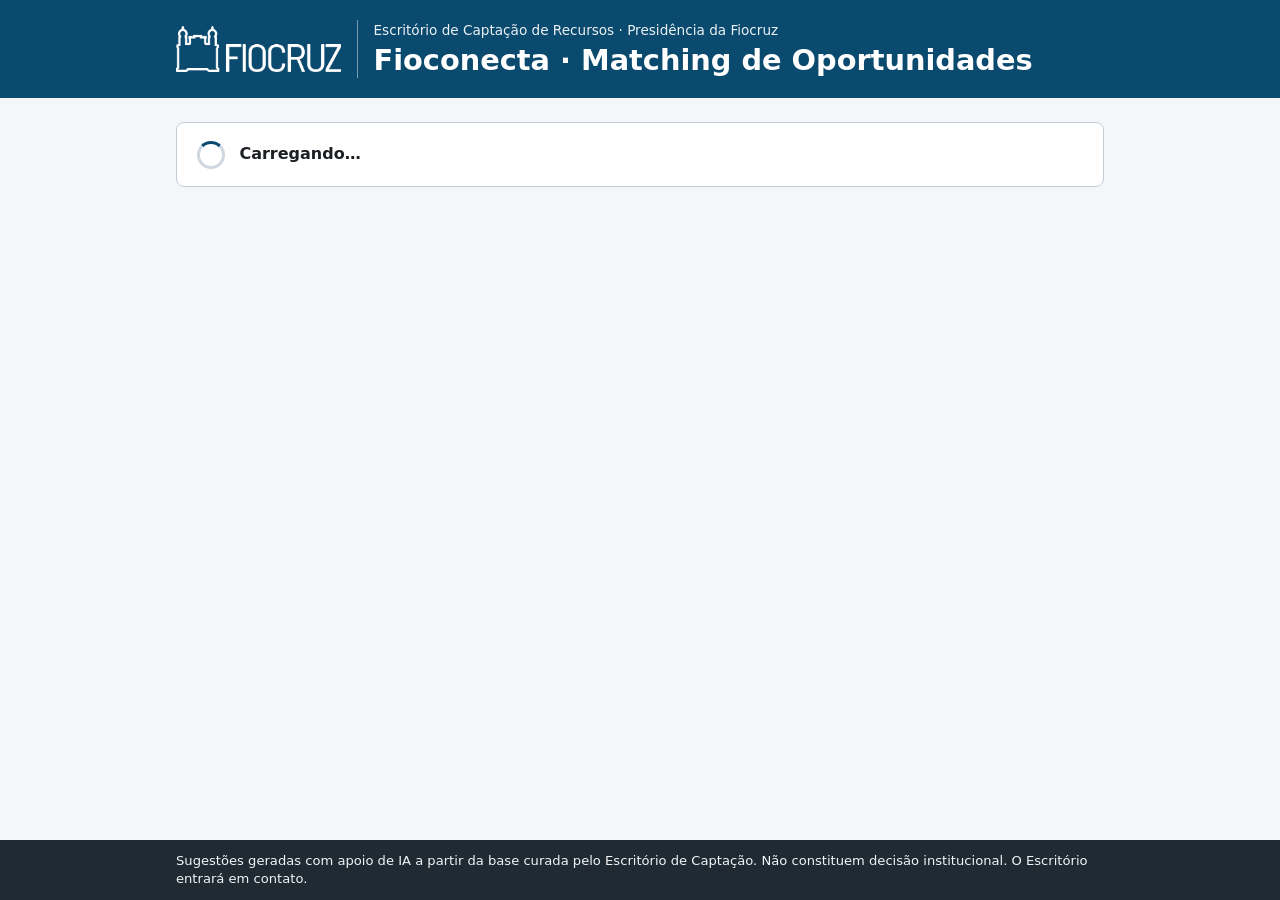
==== docs/index.html @ ecac9ec5 "Login mais rápido e nova tentativa automática - Planilha lida de uma vez por aba (antes, coluna por " ====
<!DOCTYPE html>
<html lang="pt-BR">
<head>
  <meta charset="utf-8">
  <meta name="viewport" content="width=device-width, initial-scale=1">
  <meta http-equiv="Content-Security-Policy"
        content="default-src 'self'; script-src 'self' https://challenges.cloudflare.com; frame-src https://challenges.cloudflare.com; connect-src 'self' https://script.google.com https://script.googleusercontent.com; style-src 'self'; img-src 'self' data:; base-uri 'none'; form-action 'none'">
  <meta name="referrer" content="strict-origin-when-cross-origin">
  <title>Fioconecta · Matching de Oportunidades</title>
  <meta name="description" content="Consulte os editais da base curada pelo Escritório de Captação da Fiocruz e avalie a aderência do seu projeto.">
  <link rel="stylesheet" href="styles.css?v=14">
</head>
<body>
  <a class="pular" href="#conteudo">Pular para o conteúdo</a>

  <header class="topo">
    <div class="topo-interno">
      <img class="logo" src="img/logo-fiocruz.webp?v=14" alt="Fiocruz" width="164" height="46">
      <div class="topo-textos">
        <p class="sobretitulo">Escritório de Captação de Recursos · Presidência da Fiocruz</p>
        <h1>Fioconecta · Matching de Oportunidades</h1>
      </div>
    </div>
    <nav id="navegacao" class="navegacao" aria-label="Seções da plataforma" hidden>
      <div class="navegacao-interna">
        <a href="#oportunidades" id="nav-oportunidades">Oportunidades</a>
        <a href="#avaliar" id="nav-avaliar">Avaliar meu projeto</a>
        <span class="navegacao-usuario">
          <span id="usuario"></span>
          <button type="button" id="botao-sair" class="botao-link" hidden>Sair</button>
        </span>
      </div>
    </nav>
  </header>

  <main id="conteudo" class="conteudo">
    <noscript><p class="aviso-erro">Esta página precisa de JavaScript para funcionar.</p></noscript>

    <div id="carregando-pagina" class="carregando">
      <div class="girando" aria-hidden="true"></div>
      <p role="status">Carregando…</p>
    </div>

    <!-- ===== Entrar ===== -->
    <section id="tela-login" class="tela tela-login" aria-labelledby="titulo-login" hidden>
      <h2 id="titulo-login" tabindex="-1">Entrar</h2>
      <p>Acesso para pesquisadores da Fiocruz. Informe o seu e-mail institucional para receber um código de acesso de 6 números.</p>
      <div id="aviso-login" class="aviso-erro" role="alert" tabindex="-1" hidden></div>

      <form id="form-codigo" class="bloco bloco-login" novalidate>
        <div class="campo">
          <label for="email-login">E-mail institucional</label>
          <input id="email-login" type="email" autocomplete="email" maxlength="254" required aria-describedby="email-login-erro">
          <p id="email-login-erro" class="erro" hidden></p>
        </div>
        <div id="turnstile-login" class="turnstile"></div>
        <div class="acoes acoes-login">
          <button type="submit" id="botao-codigo" class="botao">Enviar código</button>
        </div>
      </form>

      <form id="form-entrar" class="bloco bloco-login" novalidate hidden>
        <p id="codigo-enviado" class="codigo-enviado" role="status"></p>
        <div class="campo">
          <label for="codigo-login">Código de acesso</label>
          <input id="codigo-login" type="text" inputmode="numeric" autocomplete="one-time-code" maxlength="7"
                 pattern="[0-9 ]*" required aria-describedby="codigo-login-ajuda codigo-login-erro">
          <p id="codigo-login-ajuda" class="ajuda">Confira também a caixa de spam. O código vale por 10 minutos.</p>
          <p id="codigo-login-erro" class="erro" hidden></p>
        </div>
        <div class="acoes acoes-login">
          <button type="submit" id="botao-entrar" class="botao">Entrar</button>
          <button type="button" id="botao-outro-email" class="botao-link">Usar outro e-mail ou pedir novo código</button>
        </div>
      </form>

      <p class="nota">O acesso vale por 30 dias neste navegador. Registramos o seu e-mail e a data de cada acesso e uso da plataforma, para controle de acesso; esses registros são apagados depois de 12 meses.</p>
    </section>

    <!-- ===== Lista de oportunidades ===== -->
    <section id="tela-oportunidades" class="tela" aria-labelledby="titulo-oportunidades" hidden>
      <h2 id="titulo-oportunidades" tabindex="-1">Oportunidades da base</h2>
      <p>Editais acompanhados pelo Escritório de Captação. Escolha um edital e clique em <strong>Avaliar meu projeto para este edital</strong>, ou <a href="#avaliar">compare o seu projeto com todas as oportunidades de uma vez</a>.</p>

      <div class="filtros" role="search">
        <div class="campo">
          <label for="busca">Buscar por financiador, edital ou tema</label>
          <input id="busca" type="search" maxlength="100" autocomplete="off">
        </div>
        <div class="campo">
          <label for="filtro-prazo">Prazo</label>
          <select id="filtro-prazo">
            <option value="abertas">Abertas, contínuas ou a confirmar</option>
            <option value="encerradas">Encerradas (próximo ciclo)</option>
            <option value="todas">Todas</option>
          </select>
        </div>
      </div>

      <div id="aviso-oportunidades" class="aviso-erro" role="alert" tabindex="-1" hidden></div>
      <p id="contagem-oportunidades" class="contagem" role="status" aria-live="polite"></p>
      <div id="lista-oportunidades" class="grade-cards"></div>
    </section>

    <!-- ===== Avaliar meu projeto ===== -->
    <section id="tela-avaliar" class="tela" aria-labelledby="titulo-intro" hidden>
    <div class="intro">
      <h2 id="titulo-intro" tabindex="-1">Avaliar meu projeto</h2>
      <div id="foco-edital" class="foco-edital" hidden>
        <p class="foco-rotulo">Você está avaliando o seu projeto para este edital:</p>
        <p id="foco-titulo" class="foco-titulo"></p>
        <p id="foco-detalhes" class="foco-detalhes"></p>
        <p><a href="#avaliar">Comparar com todas as oportunidades em vez deste edital</a> · <a href="#oportunidades">Voltar à lista</a></p>
      </div>
      <p id="intro-texto">Descreva o seu projeto. Vamos compará-lo com a base de editais e financiadores mantida pelo Escritório de Captação e mostrar as oportunidades mais aderentes, com a justificativa de cada sugestão. O Escritório recebe a sua demanda e entrará em contato.</p>
      <p class="nota">Campos marcados com <span class="obrigatorio" aria-hidden="true">*</span><span class="visualmente-oculto">asterisco</span> são obrigatórios. Os dados ficam na página: você pode avaliar vários editais sem preencher de novo. A análise leva de 20 a 60 segundos.</p>
    </div>

    <form id="form-demanda" novalidate aria-describedby="titulo-intro">
      <div id="resumo-erros" class="resumo-erros" role="alert" tabindex="-1" hidden></div>

      <fieldset class="bloco">
        <legend>Sobre você</legend>

        <div class="campo">
          <label for="nome">Nome do pesquisador <span class="obrigatorio" aria-hidden="true">*</span></label>
          <input id="nome" name="nome" type="text" autocomplete="name" required maxlength="120"
                 aria-describedby="nome-erro">
          <p id="nome-erro" class="erro" hidden></p>
        </div>

        <div class="campo">
          <label for="email">E-mail institucional <span class="obrigatorio" aria-hidden="true">*</span></label>
          <input id="email" name="email" type="email" autocomplete="email" required maxlength="254"
                 aria-describedby="email-ajuda email-erro">
          <p id="email-ajuda" class="ajuda">Endereços @fiocruz.br recebem uma cópia do resultado por e-mail.</p>
          <p id="email-erro" class="erro" hidden></p>
        </div>

        <div class="campo">
          <label for="unidade">Unidade Fiocruz <span class="obrigatorio" aria-hidden="true">*</span></label>
          <select id="unidade" name="unidade" required aria-describedby="unidade-erro">
            <option value="">Selecione…</option>
          </select>
          <p id="unidade-erro" class="erro" hidden></p>
        </div>

        <div class="campo" id="campo-unidadeOutra" hidden>
          <label for="unidadeOutra">Nome da unidade <span class="obrigatorio" aria-hidden="true">*</span></label>
          <input id="unidadeOutra" name="unidadeOutra" type="text" maxlength="120" aria-describedby="unidadeOutra-erro">
          <p id="unidadeOutra-erro" class="erro" hidden></p>
        </div>
      </fieldset>

      <section class="bloco upload" aria-labelledby="titulo-upload">
        <h2 id="titulo-upload" class="upload-titulo">Preencher a partir de um arquivo <span class="opcional">(opcional)</span></h2>
        <p class="ajuda" id="upload-ajuda">Envie o documento do projeto (PDF, DOCX ou TXT, até 10 MB). A IA sugere o preenchimento dos <strong>campos ainda vazios</strong> abaixo; você revisa tudo antes de enviar. O arquivo não é guardado.</p>

        <div id="zona-arquivo" class="zona-arquivo">
          <p class="zona-texto">Arraste o arquivo para cá ou</p>
          <input id="arquivo" class="visualmente-oculto" type="file"
                 accept=".pdf,.docx,.txt,application/pdf,application/vnd.openxmlformats-officedocument.wordprocessingml.document,text/plain"
                 aria-describedby="upload-ajuda arquivo-nome">
          <label for="arquivo" class="botao-secundario">Escolher arquivo</label>
          <p id="arquivo-nome" class="arquivo-nome"></p>
        </div>

        <div class="campo consentimento consentimento-arquivo">
          <input id="consentimentoArquivo" type="checkbox">
          <label for="consentimentoArquivo">Autorizo o envio do arquivo inteiro, inclusive eventuais dados pessoais que ele contenha, a um serviço de IA externo, apenas para sugerir o preenchimento deste formulário.</label>
        </div>

        <div class="acoes-upload">
          <button type="button" id="botao-ler-arquivo" class="botao-secundario" disabled>Ler arquivo e preencher</button>
        </div>
        <div id="estado-arquivo" class="estado-arquivo" role="status" aria-live="polite"></div>
      </section>

      <fieldset class="bloco">
        <legend>Sobre o projeto</legend>

        <div class="campo">
          <label for="titulo">Título do projeto <span class="obrigatorio" aria-hidden="true">*</span></label>
          <input id="titulo" name="titulo" type="text" required maxlength="200" data-contador
                 aria-describedby="titulo-contador titulo-erro">
          <p id="titulo-contador" class="contador" aria-live="off"></p>
          <p id="titulo-erro" class="erro" hidden></p>
        </div>

        <div class="campo">
          <label for="resumo">Resumo <span class="obrigatorio" aria-hidden="true">*</span></label>
          <textarea id="resumo" name="resumo" rows="6" required maxlength="1500" data-contador
                    aria-describedby="resumo-ajuda resumo-contador resumo-erro"></textarea>
          <p id="resumo-ajuda" class="ajuda">O que o projeto faz, onde e com quem. Entre 100 e 1.500 caracteres.</p>
          <p id="resumo-contador" class="contador" aria-live="off"></p>
          <p id="resumo-erro" class="erro" hidden></p>
        </div>

        <div class="campo">
          <label for="problema">Problema ou necessidade que o projeto responde <span class="obrigatorio" aria-hidden="true">*</span></label>
          <textarea id="problema" name="problema" rows="4" required maxlength="1000" data-contador
                    aria-describedby="problema-contador problema-erro"></textarea>
          <p id="problema-contador" class="contador" aria-live="off"></p>
          <p id="problema-erro" class="erro" hidden></p>
        </div>

        <div class="campo">
          <label for="objetivos">Objetivos principais <span class="obrigatorio" aria-hidden="true">*</span></label>
          <textarea id="objetivos" name="objetivos" rows="4" required maxlength="1000" data-contador
                    aria-describedby="objetivos-contador objetivos-erro"></textarea>
          <p id="objetivos-contador" class="contador" aria-live="off"></p>
          <p id="objetivos-erro" class="erro" hidden></p>
        </div>

        <fieldset class="campo grupo" id="grupo-areas" aria-describedby="areas-ajuda areas-erro">
          <legend>Áreas temáticas <span class="obrigatorio" aria-hidden="true">*</span></legend>
          <p id="areas-ajuda" class="ajuda">Escolha de 1 a 3. <span id="areas-contagem" aria-live="polite"></span></p>
          <div class="opcoes opcoes-colunas" id="opcoes-areas"></div>
          <p id="areas-erro" class="erro" hidden></p>
        </fieldset>

        <div class="campo">
          <label for="abrangencia">Abrangência geográfica <span class="obrigatorio" aria-hidden="true">*</span></label>
          <input id="abrangencia" name="abrangencia" type="text" required maxlength="300" data-contador
                 aria-describedby="abrangencia-ajuda abrangencia-contador abrangencia-erro">
          <p id="abrangencia-ajuda" class="ajuda">Ex.: municípios do Amazonas; Brasil e países da América Latina.</p>
          <p id="abrangencia-contador" class="contador" aria-live="off"></p>
          <p id="abrangencia-erro" class="erro" hidden></p>
        </div>

        <fieldset class="campo grupo" aria-describedby="maturidade-erro">
          <legend>Estágio de maturidade <span class="obrigatorio" aria-hidden="true">*</span></legend>
          <div class="opcoes" id="opcoes-maturidade"></div>
          <p id="maturidade-erro" class="erro" hidden></p>
        </fieldset>

        <fieldset class="campo grupo" aria-describedby="valorEstimado-erro">
          <legend>Valor estimado necessário <span class="obrigatorio" aria-hidden="true">*</span></legend>
          <div class="opcoes" id="opcoes-valorEstimado"></div>
          <p id="valorEstimado-erro" class="erro" hidden></p>
        </fieldset>

        <fieldset class="campo grupo" aria-describedby="horizonte-erro">
          <legend>Horizonte de início desejado <span class="obrigatorio" aria-hidden="true">*</span></legend>
          <div class="opcoes" id="opcoes-horizonte"></div>
          <p id="horizonte-erro" class="erro" hidden></p>
        </fieldset>

        <div class="campo">
          <label for="parceiros">Parceiros internacionais já envolvidos <span class="opcional">(opcional)</span></label>
          <textarea id="parceiros" name="parceiros" rows="3" maxlength="500" data-contador
                    aria-describedby="parceiros-contador parceiros-erro"></textarea>
          <p id="parceiros-contador" class="contador" aria-live="off"></p>
          <p id="parceiros-erro" class="erro" hidden></p>
        </div>

        <fieldset class="campo grupo" aria-describedby="idiomas-erro">
          <legend>Idiomas em que a equipe pode submeter <span class="obrigatorio" aria-hidden="true">*</span></legend>
          <div class="opcoes opcoes-linha" id="opcoes-idiomas"></div>
          <p id="idiomas-erro" class="erro" hidden></p>
        </fieldset>

        <fieldset class="campo grupo" aria-describedby="idiomaProposta-ajuda idiomaProposta-erro">
          <legend>Idioma do rascunho de proposta</legend>
          <p id="idiomaProposta-ajuda" class="ajuda">Depois do matching, você pode gerar um rascunho de proposta (XLSX) para um edital escolhido, neste idioma.</p>
          <div class="opcoes opcoes-linha" id="opcoes-idiomaProposta"></div>
          <p id="idiomaProposta-erro" class="erro" hidden></p>
        </fieldset>
      </fieldset>

      <!-- Campo invisível contra robôs: pessoas não o veem nem o preenchem. -->
      <div class="armadilha" aria-hidden="true">
        <label for="site">Não preencha este campo</label>
        <input id="site" name="site" type="text" tabindex="-1" autocomplete="off">
      </div>

      <div class="campo consentimento">
        <input id="consentimento" name="consentimento" type="checkbox" required aria-describedby="consentimento-erro">
        <label for="consentimento">Autorizo o uso destas informações pelo Escritório de Captação da Fiocruz para análise de oportunidades de financiamento. O texto do projeto (sem meus dados de contato) é processado por um serviço de IA externo para gerar as sugestões.</label>
        <p id="consentimento-erro" class="erro" hidden></p>
      </div>

      <div id="turnstile" class="turnstile"></div>

      <div class="acoes">
        <button type="submit" id="botao-enviar" class="botao">Encontrar oportunidades</button>
      </div>
    </form>

    <div id="carregando" class="carregando" hidden>
      <div class="girando" aria-hidden="true"></div>
      <p role="status" id="texto-carregando">Analisando a aderência do seu projeto…</p>
    </div>

    <div id="aviso-geral" class="aviso-erro" role="alert" tabindex="-1" hidden></div>

    <section id="resultados" class="resultados" aria-labelledby="titulo-resultados" hidden>
      <h2 id="titulo-resultados" tabindex="-1">Resultado do matching</h2>
      <p id="protocolo" class="protocolo"></p>
      <div id="resumo-demanda"></div>
      <div id="lista-resultados"></div>
    </section>
    </section>
  </main>

  <footer class="rodape">
    <p>Sugestões geradas com apoio de IA a partir da base curada pelo Escritório de Captação. Não constituem decisão institucional. O Escritório entrará em contato.</p>
  </footer>

  <script src="config.js?v=14"></script>
  <script src="xlsx.js?v=14"></script>
  <script src="proposta.js?v=14"></script>
  <script src="app.js?v=14"></script>
</body>
</html>
---- docs/styles.css ----
/* Fioconecta · Matching de Oportunidades — visual sóbrio e institucional.
   Contraste AA em todas as combinações de texto/fundo abaixo. */

:root {
  --cor-primaria: #0b4a6f;
  --cor-primaria-escura: #083753;
  --cor-texto: #1b1f24;
  --cor-texto-suave: #4a5560;
  --cor-borda: #c3ccd5;
  --cor-fundo: #f4f6f8;
  --cor-superficie: #ffffff;
  --cor-erro: #a1001d;
  --cor-erro-fundo: #fdecee;
  --cor-foco: #d97706;
  --selo-alta-fundo: #dff1e6;  --selo-alta-texto: #0d5a31;
  --selo-boa-fundo: #e1ecf5;   --selo-boa-texto: #0b4a6f;
  --selo-parcial-fundo: #fcefd8; --selo-parcial-texto: #6e4300;
  --integridade-fundo: #fbe6d9; --integridade-texto: #6b2a00;
  --raio: 8px;
  --altura-rodape: 3.75rem;
}

*, *::before, *::after { box-sizing: border-box; }

html { -webkit-text-size-adjust: 100%; }

body {
  margin: 0;
  font-family: system-ui, -apple-system, "Segoe UI", Roboto, "Helvetica Neue", Arial, sans-serif;
  font-size: 1rem;
  line-height: 1.55;
  color: var(--cor-texto);
  background: var(--cor-fundo);
  padding-bottom: calc(var(--altura-rodape) + 1.5rem);
}

a { color: var(--cor-primaria); }
a:hover { color: var(--cor-primaria-escura); }

:focus-visible {
  outline: 3px solid var(--cor-foco);
  outline-offset: 2px;
}

.visualmente-oculto {
  position: absolute !important;
  width: 1px; height: 1px;
  padding: 0; margin: -1px;
  overflow: hidden; clip: rect(0 0 0 0);
  white-space: nowrap; border: 0;
}

.pular {
  position: absolute; left: 1rem; top: -3rem;
  background: var(--cor-superficie); padding: .5rem .75rem; border-radius: var(--raio);
  z-index: 10;
}
.pular:focus { top: 1rem; }

/* ---------- topo ---------- */

.topo {
  background: var(--cor-primaria);
  color: #fff;
}
.topo-interno {
  max-width: 60rem; margin: 0 auto; padding: 1.25rem 1rem;
  display: flex; align-items: center; gap: 1rem;
}
/* Logo original é preto com fundo transparente: o filtro o deixa branco sobre o azul do topo. */
.logo {
  flex: 0 0 auto;
  height: 2.9rem; width: auto;
  filter: brightness(0) invert(1);
}
.topo-textos {
  border-left: 1px solid rgba(255, 255, 255, .45);
  padding-left: 1rem;
  min-width: 0;
}
@media (max-width: 36rem) {
  .topo-interno { flex-direction: column; align-items: flex-start; gap: .75rem; }
  .logo { height: 2.3rem; }
  .topo-textos { border-left: 0; padding-left: 0; }
}
.sobretitulo { margin: 0; font-size: .85rem; opacity: .92; }
h1 { margin: .15rem 0 0; font-size: clamp(1.3rem, 4vw, 1.8rem); line-height: 1.2; }

/* ---------- conteúdo ---------- */

.conteudo { max-width: 60rem; margin: 0 auto; padding: 1.5rem 1rem; }

.intro p { margin: 0 0 .75rem; }
.nota { color: var(--cor-texto-suave); font-size: .95rem; }

.bloco {
  background: var(--cor-superficie);
  border: 1px solid var(--cor-borda);
  border-radius: var(--raio);
  padding: 1rem 1.25rem 0.5rem;
  margin: 0 0 1.25rem;
  min-width: 0;
}
.bloco > legend {
  font-weight: 700; font-size: 1.15rem; padding: 0 .35rem;
  color: var(--cor-primaria-escura);
}

.campo { margin: 0 0 1.25rem; min-width: 0; }
.campo > label, .grupo > legend {
  display: block; font-weight: 600; margin-bottom: .35rem;
}
.grupo { border: 0; padding: 0; }

.obrigatorio { color: var(--cor-erro); }
.opcional { font-weight: 400; color: var(--cor-texto-suave); }

input[type="text"], input[type="email"], select, textarea {
  width: 100%;
  font: inherit;
  color: inherit;
  background: #fff;
  border: 1px solid #8a96a3;
  border-radius: 6px;
  padding: .55rem .65rem;
}
textarea { resize: vertical; min-height: 5.5rem; }
[aria-invalid="true"] { border-color: var(--cor-erro); box-shadow: 0 0 0 1px var(--cor-erro); }

.ajuda, .contador { margin: .3rem 0 0; font-size: .875rem; color: var(--cor-texto-suave); }
.contador { text-align: right; }
.contador-alerta { color: var(--cor-erro); }
.erro { margin: .35rem 0 0; color: var(--cor-erro); font-weight: 600; font-size: .9rem; }

.opcoes { display: grid; gap: .35rem; }
.opcoes-colunas { grid-template-columns: repeat(auto-fill, minmax(16rem, 1fr)); }
.opcoes-linha { display: flex; flex-wrap: wrap; gap: .35rem 1.25rem; }
.opcao { display: flex; align-items: flex-start; gap: .5rem; }
.opcao input { margin-top: .3rem; width: 1.1rem; height: 1.1rem; flex: 0 0 auto; }
.opcao label { font-weight: 400; }

.consentimento {
  display: grid; grid-template-columns: auto 1fr; gap: .6rem; align-items: start;
  background: var(--cor-superficie); border: 1px solid var(--cor-borda); border-radius: var(--raio);
  padding: 1rem 1.25rem;
}
.consentimento input { width: 1.2rem; height: 1.2rem; margin-top: .25rem; }
.consentimento .erro { grid-column: 1 / -1; }

/* ---------- upload (fase 2A) ---------- */

.upload { padding-bottom: 1rem; }
.upload-titulo { font-size: 1.15rem; margin: 0 0 .35rem; color: var(--cor-primaria-escura); }
.zona-arquivo {
  border: 2px dashed #8a96a3; border-radius: var(--raio);
  background: #f8fafb;
  padding: 1.1rem; margin: .75rem 0;
  display: flex; flex-wrap: wrap; align-items: center; gap: .5rem .75rem;
}
.zona-arquivo.arrastando { border-color: var(--cor-primaria); background: #eef4f9; }
.zona-texto { margin: 0; }
.zona-arquivo label.botao-secundario { display: inline-block; }
.zona-arquivo input:focus-visible + label { outline: 3px solid var(--cor-foco); outline-offset: 2px; }
.arquivo-nome { flex-basis: 100%; margin: 0; font-size: .92rem; color: var(--cor-texto-suave); }
.arquivo-nome:empty { display: none; }
.consentimento-arquivo { border: 0; padding: 0; background: transparent; margin-bottom: .75rem; font-size: .93rem; }
.consentimento-arquivo > label { font-weight: 400; }
.acoes-upload { margin: 0 0 .5rem; }
.botao-secundario:disabled { opacity: .55; cursor: not-allowed; }
.estado-arquivo:empty { display: none; }
.estado-arquivo { border-radius: 6px; padding: .6rem .85rem; font-size: .95rem; }
.estado-arquivo p { margin: 0; }
.estado-arquivo ul { margin: .25rem 0 0; padding-left: 1.2rem; }
.estado-ok { background: #e3eef6; border-left: 4px solid var(--cor-primaria); }
.estado-erro { background: var(--cor-erro-fundo); border-left: 4px solid var(--cor-erro); }
.estado-carregando { background: #f1f3f5; border-left: 4px solid #6b7a88; }
.estado-subtitulo { margin-top: .4rem !important; font-weight: 600; }
.sugerido-ia input[type="text"], .sugerido-ia textarea, .sugerido-ia select { border-color: var(--cor-primaria); background: #f3f8fc; }
.nota-ia { margin: .3rem 0 0; font-size: .85rem; color: var(--cor-primaria); font-weight: 600; }

/* ---------- rascunho de proposta (fase 2B) ---------- */

.bloco-proposta { border-top: 1px dashed var(--cor-borda); padding-top: .6rem; display: grid; gap: .45rem; }
.botao-proposta { justify-self: start; }
.estado-proposta:empty { display: none; }
.estado-proposta { border-radius: 6px; padding: .5rem .75rem; font-size: .9rem; }
.estado-proposta p { margin: 0; }
.link-download { display: inline-block; margin-top: .35rem; font-weight: 700; }

/* Honeypot: fora da tela, sem ser display:none (alguns robôs ignoram campos ocultos). */
.armadilha { position: absolute; left: -10000px; top: auto; width: 1px; height: 1px; overflow: hidden; }

.turnstile { margin: 0 0 1rem; }

.acoes { margin: 1rem 0 1.5rem; }
.botao {
  font: inherit; font-weight: 700;
  background: var(--cor-primaria); color: #fff;
  border: 0; border-radius: var(--raio);
  padding: .8rem 1.4rem; cursor: pointer;
}
.botao:hover { background: var(--cor-primaria-escura); }
.botao:disabled { background: #6b7a88; cursor: progress; }
.botao-secundario {
  font: inherit; font-size: .9rem; font-weight: 600;
  background: #fff; color: var(--cor-primaria);
  border: 1px solid var(--cor-primaria); border-radius: 6px;
  padding: .4rem .8rem; cursor: pointer;
}
.botao-secundario:hover { background: #eef4f9; }

.resumo-erros, .aviso-erro {
  background: var(--cor-erro-fundo);
  border: 2px solid var(--cor-erro);
  border-radius: var(--raio);
  padding: .9rem 1.1rem;
  margin: 0 0 1.25rem;
  color: var(--cor-texto);
}
.resumo-erros-titulo { margin: 0 0 .35rem; font-weight: 700; color: var(--cor-erro); }
.resumo-erros ul { margin: 0; padding-left: 1.25rem; }
.resumo-erros a { color: var(--cor-erro); }

.aviso-mock {
  background: #fff7e0; border: 1px dashed #a36b00; border-radius: var(--raio);
  padding: .6rem .9rem; margin: 0 0 1rem; color: #5c3d00;
}

/* ---------- carregando ---------- */

.carregando {
  display: flex; align-items: center; gap: .9rem;
  background: var(--cor-superficie); border: 1px solid var(--cor-borda); border-radius: var(--raio);
  padding: 1.1rem 1.25rem; margin: 0 0 1.25rem;
  font-weight: 600;
}
.carregando[hidden] { display: none; }
.carregando p { margin: 0; }
.girando {
  width: 1.75rem; height: 1.75rem; flex: 0 0 auto;
  border: 3px solid #cfd8e1; border-top-color: var(--cor-primaria);
  border-radius: 50%;
  animation: girar 1s linear infinite;
}
@keyframes girar { to { transform: rotate(360deg); } }
@media (prefers-reduced-motion: reduce) { .girando { animation-duration: 3s; } }

/* ---------- resultados ---------- */

.resultados h2 { margin: .5rem 0 .25rem; color: var(--cor-primaria-escura); }
.protocolo { margin: 0 0 1rem; color: var(--cor-texto-suave); font-size: .95rem; }
.resumo-demanda { margin: 0 0 1rem; }

.caixa-lacunas {
  background: #eef4f9; border-left: 4px solid var(--cor-primaria); border-radius: 0 var(--raio) var(--raio) 0;
  padding: .75rem 1.1rem; margin: 0 0 1.5rem;
}
.caixa-lacunas h3 { margin: 0 0 .35rem; font-size: 1rem; }
.caixa-lacunas ul { margin: 0; padding-left: 1.25rem; }

.secao-resultados { margin: 0 0 2rem; }
.secao-resultados h3 { margin: 0 0 .25rem; font-size: 1.2rem; }
.secao-descricao { margin: 0 0 .9rem; color: var(--cor-texto-suave); font-size: .95rem; }

.grade-cards { display: grid; gap: 1rem; grid-template-columns: repeat(auto-fill, minmax(20rem, 1fr)); }
@media (max-width: 30rem) { .grade-cards { grid-template-columns: 1fr; } }

.card {
  background: var(--cor-superficie);
  border: 1px solid var(--cor-borda);
  border-radius: var(--raio);
  padding: 1rem 1.1rem;
  display: flex; flex-direction: column; gap: .5rem;
  min-width: 0;
  overflow-wrap: anywhere;
}
.card-clicavel { cursor: pointer; }
.card-clicavel:hover { border-color: var(--cor-primaria); }
.card-topo { display: flex; flex-wrap: wrap; gap: .4rem; align-items: center; }
.selo { font-size: .85rem; font-weight: 700; border-radius: 999px; padding: .15rem .65rem; }
.selo-alta { background: var(--selo-alta-fundo); color: var(--selo-alta-texto); }
.selo-boa { background: var(--selo-boa-fundo); color: var(--selo-boa-texto); }
.selo-parcial { background: var(--selo-parcial-fundo); color: var(--selo-parcial-texto); }
.selo-integridade {
  font-size: .8rem; font-weight: 600; border-radius: 999px; padding: .15rem .65rem;
  background: var(--integridade-fundo); color: var(--integridade-texto);
}

.card-financiador { margin: 0; color: var(--cor-texto-suave); font-size: .9rem; font-weight: 600; }
.card-titulo { margin: 0; font-size: 1.05rem; line-height: 1.3; }

.fatos { margin: 0; display: grid; gap: .2rem; font-size: .92rem; }
.fatos div { display: grid; grid-template-columns: 8.5rem 1fr; gap: .5rem; }
@media (max-width: 30rem) { .fatos div { grid-template-columns: 1fr; gap: 0; } }
.fatos dt { color: var(--cor-texto-suave); font-weight: 600; }
.fatos dd { margin: 0; }
.fato-urgente dd { color: var(--cor-erro); font-weight: 700; }

.card-texto { margin: 0; font-size: .95rem; }

.requisitos {
  background: #fff4e5; border: 1px solid #e6a23c; border-radius: 6px;
  padding: .5rem .75rem; font-size: .93rem;
}
.requisitos-titulo { margin: 0 0 .2rem; font-weight: 700; color: #6e4300; }
.requisitos ul { margin: 0; padding-left: 1.2rem; }

.card-acoes { display: flex; flex-wrap: wrap; gap: .6rem 1rem; align-items: center; margin-top: auto; padding-top: .35rem; }
.link-externo { font-weight: 700; }

.criterios { border-top: 1px solid var(--cor-borda); padding-top: .6rem; display: grid; gap: .35rem; }
.criterios[hidden] { display: none; }
.criterio { display: grid; grid-template-columns: 6.5rem 1fr 3rem; gap: .5rem; align-items: center; font-size: .88rem; }
.criterio-barra { height: .6rem; background: #e3e8ed; border-radius: 999px; overflow: hidden; }
.criterio-preenchimento { height: 100%; background: var(--cor-primaria); }
.criterio-valor { text-align: right; color: var(--cor-texto-suave); }

.mensagem-vazio {
  background: var(--cor-superficie); border: 1px solid var(--cor-borda); border-radius: var(--raio);
  padding: 1rem 1.25rem;
}

/* ---------- rodapé fixo ---------- */

.rodape {
  position: fixed; left: 0; right: 0; bottom: 0;
  min-height: var(--altura-rodape);
  background: #1f2a33; color: #f1f4f6;
  font-size: .82rem; line-height: 1.35;
  display: flex; align-items: center;
  z-index: 5;
}
.rodape p { max-width: 60rem; margin: 0 auto; padding: .55rem 1rem; }
@media (max-width: 30rem) {
  :root { --altura-rodape: 5.5rem; }
  .rodape { font-size: .76rem; }
}

/* ---------- navegação, entrada e lista de oportunidades ---------- */

.navegacao { background: var(--cor-primaria-escura); }
.navegacao[hidden] { display: none; }
.navegacao-interna {
  max-width: 60rem; margin: 0 auto; padding: .35rem 1rem;
  display: flex; flex-wrap: wrap; align-items: center; gap: .25rem 1.25rem;
}
.navegacao a { color: #fff; font-weight: 600; text-decoration: none; padding: .35rem 0; border-bottom: 3px solid transparent; }
.navegacao a:hover { color: #fff; border-bottom-color: rgba(255, 255, 255, .5); }
.navegacao a[aria-current="page"] { border-bottom-color: #fff; }
.navegacao-usuario { margin-left: auto; display: flex; flex-wrap: wrap; align-items: center; gap: .25rem .75rem; color: #e8eef3; font-size: .9rem; overflow-wrap: anywhere; }
.navegacao .botao-link { color: #fff; }

.botao-link {
  font: inherit; font-weight: 600; background: none; border: 0; padding: .25rem 0;
  color: var(--cor-primaria); text-decoration: underline; cursor: pointer;
}

.tela > h2, .intro > h2 { margin: .25rem 0 .5rem; color: var(--cor-primaria-escura); font-size: 1.45rem; }
.tela > h2:focus, .intro > h2:focus { outline: none; }

.tela-login { max-width: 32rem; }
.bloco-login { padding-bottom: .25rem; }
.acoes-login { display: flex; flex-wrap: wrap; align-items: center; gap: .5rem 1.25rem; margin: .5rem 0 1rem; }
.codigo-enviado { margin: 0 0 1rem; font-weight: 600; }
#codigo-login { max-width: 12rem; font-size: 1.35rem; letter-spacing: .25em; }

input[type="search"] {
  width: 100%; font: inherit; color: inherit; background: #fff;
  border: 1px solid #8a96a3; border-radius: 6px; padding: .55rem .65rem;
}
.filtros { display: grid; grid-template-columns: 2fr 1fr; gap: 0 1rem; margin-top: 1rem; }
@media (max-width: 36rem) { .filtros { grid-template-columns: 1fr; } }
.contagem { margin: -.5rem 0 .9rem; color: var(--cor-texto-suave); font-size: .95rem; }

.chip-prazo { font-size: .82rem; font-weight: 700; border-radius: 999px; padding: .15rem .65rem; background: #e3e8ed; color: #2c3640; }
.chip-aberto, .chip-continuo, .chip-ciclos { background: var(--selo-alta-fundo); color: var(--selo-alta-texto); }
.chip-prazo_curto { background: var(--cor-erro-fundo); color: var(--cor-erro); }
.chip-a_confirmar { background: var(--selo-boa-fundo); color: var(--selo-boa-texto); }
.chip-encerrado { background: #eceff2; color: #3d4852; }

.resumo-chamada { font-size: .93rem; }
.resumo-chamada summary { cursor: pointer; font-weight: 600; color: var(--cor-primaria); }
.resumo-chamada p { margin: .35rem 0 0; }

.botao-pequeno { display: inline-block; font-size: .92rem; padding: .5rem .9rem; text-decoration: none; }
a.botao, a.botao:hover { color: #fff; }

.foco-edital {
  background: #eef4f9; border-left: 4px solid var(--cor-primaria); border-radius: 0 var(--raio) var(--raio) 0;
  padding: .75rem 1.1rem; margin: 0 0 1rem;
}
.foco-edital p { margin: 0 0 .25rem; }
.foco-rotulo { font-size: .9rem; color: var(--cor-texto-suave); }
.foco-titulo { font-weight: 700; font-size: 1.1rem; }
.foco-detalhes { font-size: .93rem; }

.selo-baixa { background: #eceff2; color: #3d4852; }
input[readonly] { background: #eef1f4; color: var(--cor-texto-suave); }
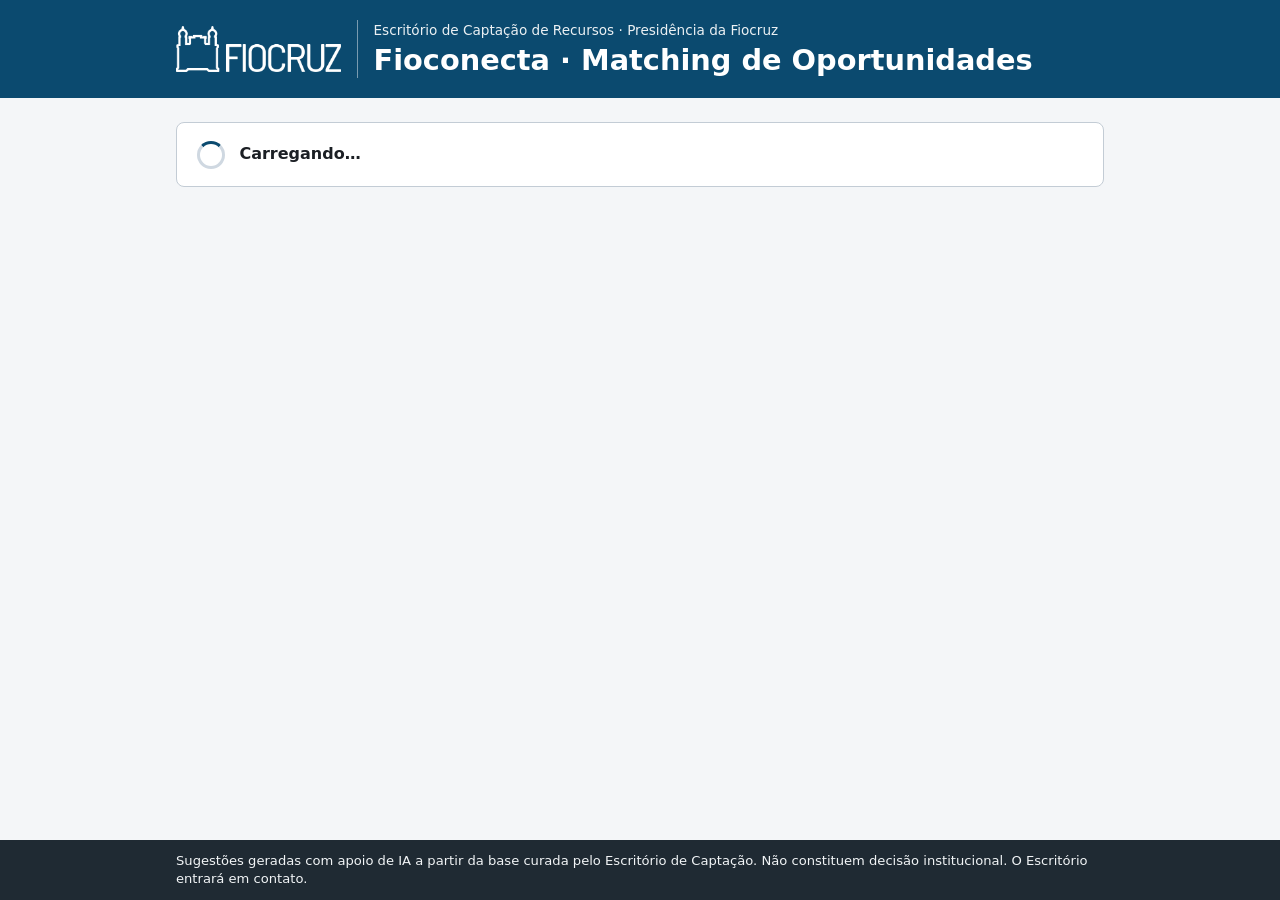
==== commit 4ed52d4f: ""Para fortalecer sua candidatura" no lugar de "Para melhorar o matching" A IA passa a sugerir até 4 " ====
--- a/docs/index.html
+++ b/docs/index.html
@@ -8,14 +8,14 @@
   <meta name="referrer" content="strict-origin-when-cross-origin">
   <title>Fioconecta · Matching de Oportunidades</title>
   <meta name="description" content="Consulte os editais da base curada pelo Escritório de Captação da Fiocruz e avalie a aderência do seu projeto.">
-  <link rel="stylesheet" href="styles.css?v=14">
+  <link rel="stylesheet" href="styles.css?v=15">
 </head>
 <body>
   <a class="pular" href="#conteudo">Pular para o conteúdo</a>
 
   <header class="topo">
     <div class="topo-interno">
-      <img class="logo" src="img/logo-fiocruz.webp?v=14" alt="Fiocruz" width="164" height="46">
+      <img class="logo" src="img/logo-fiocruz.webp?v=15" alt="Fiocruz" width="164" height="46">
       <div class="topo-textos">
         <p class="sobretitulo">Escritório de Captação de Recursos · Presidência da Fiocruz</p>
         <h1>Fioconecta · Matching de Oportunidades</h1>
@@ -307,9 +307,9 @@
     <p>Sugestões geradas com apoio de IA a partir da base curada pelo Escritório de Captação. Não constituem decisão institucional. O Escritório entrará em contato.</p>
   </footer>
 
-  <script src="config.js?v=14"></script>
-  <script src="xlsx.js?v=14"></script>
-  <script src="proposta.js?v=14"></script>
-  <script src="app.js?v=14"></script>
+  <script src="config.js?v=15"></script>
+  <script src="xlsx.js?v=15"></script>
+  <script src="proposta.js?v=15"></script>
+  <script src="app.js?v=15"></script>
 </body>
 </html>
--- a/docs/styles.css
+++ b/docs/styles.css
@@ -396,3 +396,4 @@
 
 .selo-baixa { background: #eceff2; color: #3d4852; }
 input[readonly] { background: #eef1f4; color: var(--cor-texto-suave); }
+.caixa-nota { margin: 0 0 .4rem; font-size: .9rem; color: var(--cor-texto-suave); }
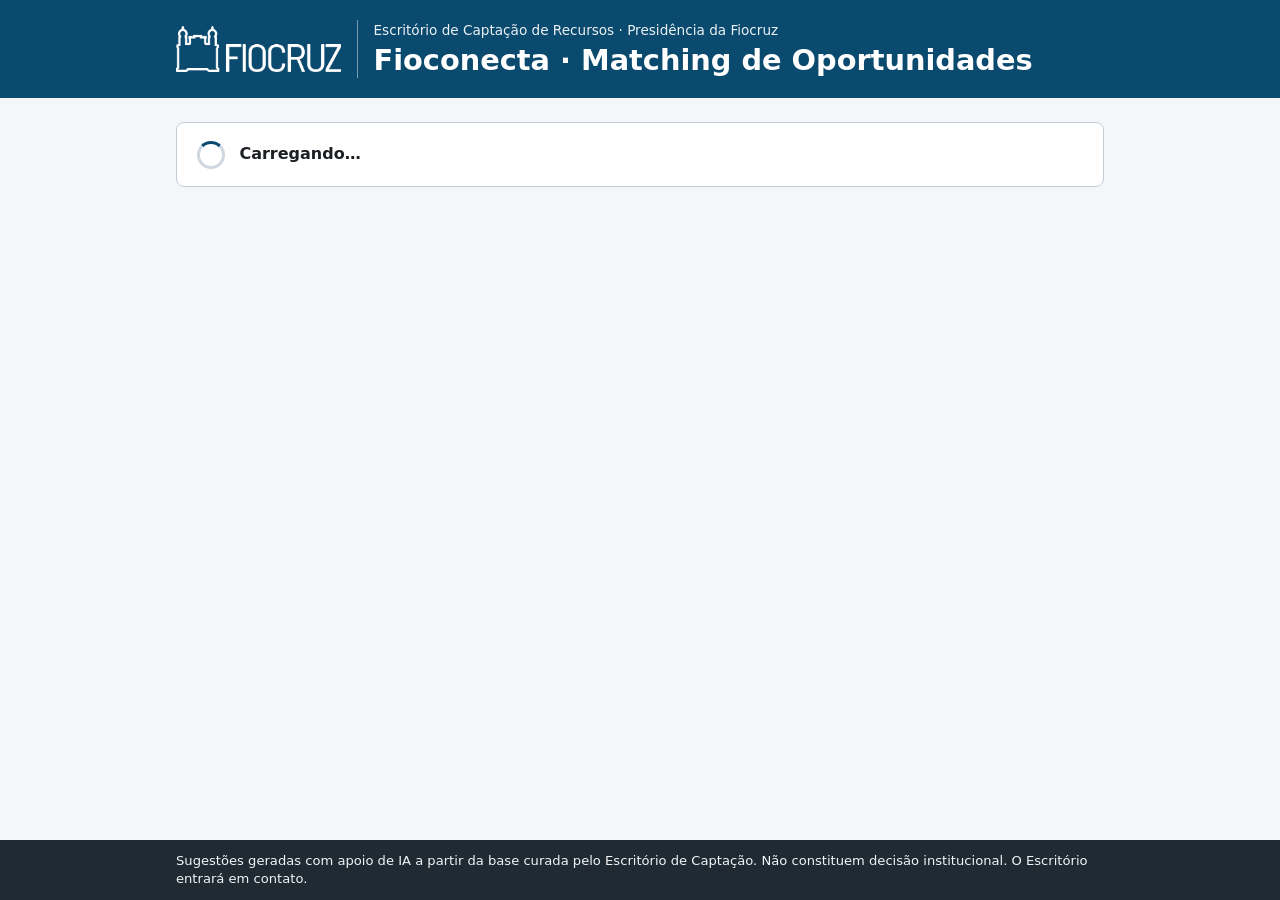
==== commit f24dc4d4: "Recupera resultado quando a resposta do Google se perde (HTTP 404) Matching, leitura de arquivo e pr" ====
--- a/docs/index.html
+++ b/docs/index.html
@@ -8,14 +8,14 @@
   <meta name="referrer" content="strict-origin-when-cross-origin">
   <title>Fioconecta · Matching de Oportunidades</title>
   <meta name="description" content="Consulte os editais da base curada pelo Escritório de Captação da Fiocruz e avalie a aderência do seu projeto.">
-  <link rel="stylesheet" href="styles.css?v=15">
+  <link rel="stylesheet" href="styles.css?v=16">
 </head>
 <body>
   <a class="pular" href="#conteudo">Pular para o conteúdo</a>
 
   <header class="topo">
     <div class="topo-interno">
-      <img class="logo" src="img/logo-fiocruz.webp?v=15" alt="Fiocruz" width="164" height="46">
+      <img class="logo" src="img/logo-fiocruz.webp?v=16" alt="Fiocruz" width="164" height="46">
       <div class="topo-textos">
         <p class="sobretitulo">Escritório de Captação de Recursos · Presidência da Fiocruz</p>
         <h1>Fioconecta · Matching de Oportunidades</h1>
@@ -307,9 +307,9 @@
     <p>Sugestões geradas com apoio de IA a partir da base curada pelo Escritório de Captação. Não constituem decisão institucional. O Escritório entrará em contato.</p>
   </footer>
 
-  <script src="config.js?v=15"></script>
-  <script src="xlsx.js?v=15"></script>
-  <script src="proposta.js?v=15"></script>
-  <script src="app.js?v=15"></script>
+  <script src="config.js?v=16"></script>
+  <script src="xlsx.js?v=16"></script>
+  <script src="proposta.js?v=16"></script>
+  <script src="app.js?v=16"></script>
 </body>
 </html>
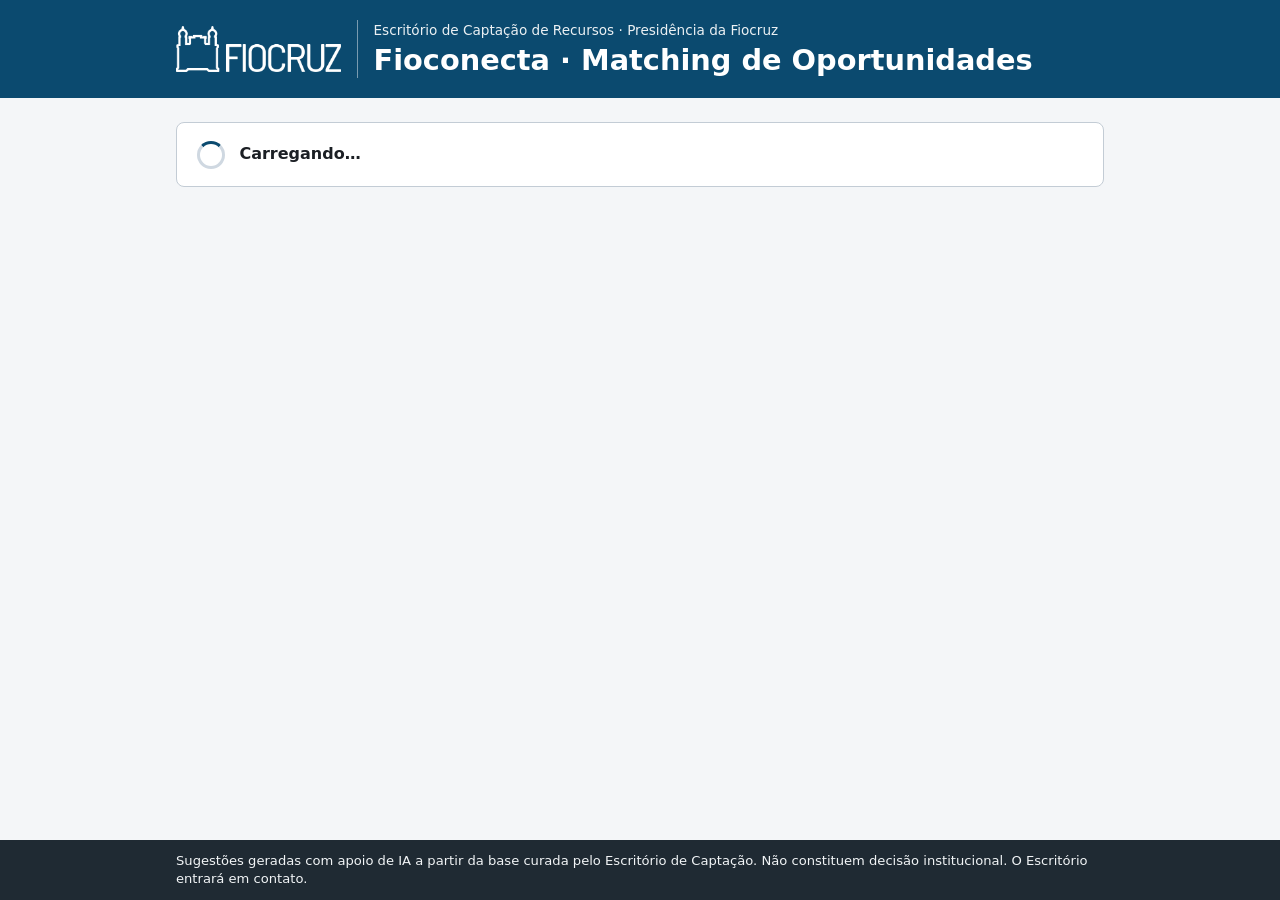
==== commit e2729adf: "Apresentação: fotos ligadas ao tema e sem sobrepor texto - Busca no acervo antes da IA, com vocabulá" ====
--- a/docs/index.html
+++ b/docs/index.html
@@ -8,14 +8,14 @@
   <meta name="referrer" content="strict-origin-when-cross-origin">
   <title>Fioconecta · Matching de Oportunidades</title>
   <meta name="description" content="Consulte os editais da base curada pelo Escritório de Captação da Fiocruz e avalie a aderência do seu projeto.">
-  <link rel="stylesheet" href="styles.css?v=16">
+  <link rel="stylesheet" href="styles.css?v=18">
 </head>
 <body>
   <a class="pular" href="#conteudo">Pular para o conteúdo</a>
 
   <header class="topo">
     <div class="topo-interno">
-      <img class="logo" src="img/logo-fiocruz.webp?v=16" alt="Fiocruz" width="164" height="46">
+      <img class="logo" src="img/logo-fiocruz.webp?v=18" alt="Fiocruz" width="164" height="46">
       <div class="topo-textos">
         <p class="sobretitulo">Escritório de Captação de Recursos · Presidência da Fiocruz</p>
         <h1>Fioconecta · Matching de Oportunidades</h1>
@@ -261,8 +261,8 @@
         </fieldset>
 
         <fieldset class="campo grupo" aria-describedby="idiomaProposta-ajuda idiomaProposta-erro">
-          <legend>Idioma do rascunho de proposta</legend>
-          <p id="idiomaProposta-ajuda" class="ajuda">Depois do matching, você pode gerar um rascunho de proposta (XLSX) para um edital escolhido, neste idioma.</p>
+          <legend>Idioma da proposta e da apresentação</legend>
+          <p id="idiomaProposta-ajuda" class="ajuda">Depois do matching, você pode gerar um rascunho de proposta (XLSX) e uma apresentação executiva (PPTX) para um edital ou financiador, neste idioma.</p>
           <div class="opcoes opcoes-linha" id="opcoes-idiomaProposta"></div>
           <p id="idiomaProposta-erro" class="erro" hidden></p>
         </fieldset>
@@ -307,9 +307,11 @@
     <p>Sugestões geradas com apoio de IA a partir da base curada pelo Escritório de Captação. Não constituem decisão institucional. O Escritório entrará em contato.</p>
   </footer>
 
-  <script src="config.js?v=16"></script>
-  <script src="xlsx.js?v=16"></script>
-  <script src="proposta.js?v=16"></script>
-  <script src="app.js?v=16"></script>
+  <script src="config.js?v=18"></script>
+  <script src="xlsx.js?v=18"></script>
+  <script src="proposta.js?v=18"></script>
+  <script src="lib/pptxgen.bundle.js?v=18"></script>
+  <script src="apresentacao.js?v=18"></script>
+  <script src="app.js?v=18"></script>
 </body>
 </html>
--- a/docs/styles.css
+++ b/docs/styles.css
@@ -181,7 +181,7 @@
 /* ---------- rascunho de proposta (fase 2B) ---------- */
 
 .bloco-proposta { border-top: 1px dashed var(--cor-borda); padding-top: .6rem; display: grid; gap: .45rem; }
-.botao-proposta { justify-self: start; }
+.botao-proposta, .botao-apresentacao { justify-self: start; }
 .estado-proposta:empty { display: none; }
 .estado-proposta { border-radius: 6px; padding: .5rem .75rem; font-size: .9rem; }
 .estado-proposta p { margin: 0; }
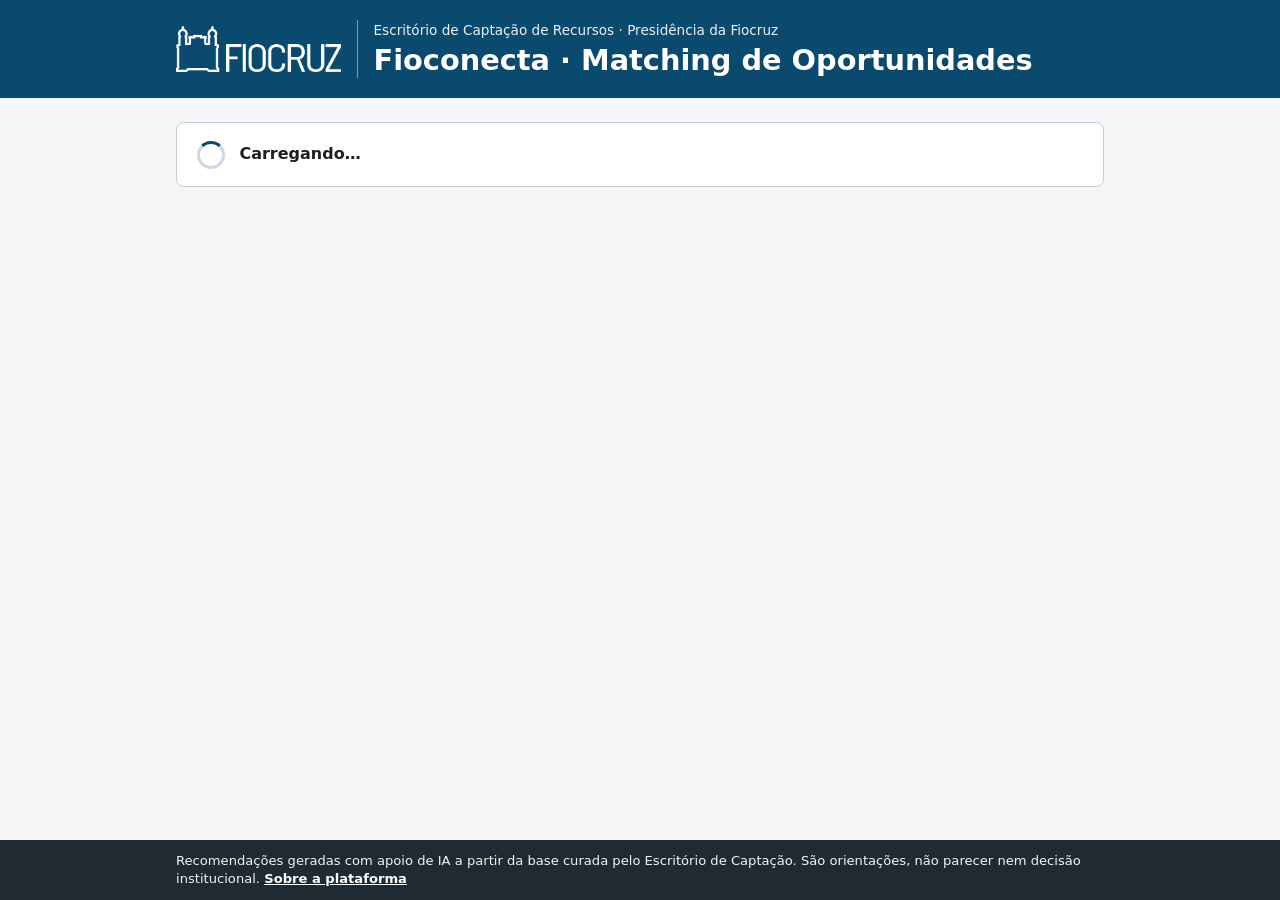
==== commit 15f40162: "Página "Sobre a plataforma", linguagem de recomendação e filtro de prazo por meses Sugestões do Rena" ====
--- a/docs/index.html
+++ b/docs/index.html
@@ -7,15 +7,15 @@
         content="default-src 'self'; script-src 'self' https://challenges.cloudflare.com; frame-src https://challenges.cloudflare.com; connect-src 'self' https://script.google.com https://script.googleusercontent.com; style-src 'self'; img-src 'self' data:; base-uri 'none'; form-action 'none'">
   <meta name="referrer" content="strict-origin-when-cross-origin">
   <title>Fioconecta · Matching de Oportunidades</title>
-  <meta name="description" content="Consulte os editais da base curada pelo Escritório de Captação da Fiocruz e avalie a aderência do seu projeto.">
-  <link rel="stylesheet" href="styles.css?v=18">
+  <meta name="description" content="Consulte os editais da base curada pelo Escritório de Captação da Fiocruz e receba recomendações de oportunidades para o seu projeto.">
+  <link rel="stylesheet" href="styles.css?v=20">
 </head>
 <body>
   <a class="pular" href="#conteudo">Pular para o conteúdo</a>
 
   <header class="topo">
     <div class="topo-interno">
-      <img class="logo" src="img/logo-fiocruz.webp?v=18" alt="Fiocruz" width="164" height="46">
+      <img class="logo" src="img/logo-fiocruz.webp?v=20" alt="Fiocruz" width="164" height="46">
       <div class="topo-textos">
         <p class="sobretitulo">Escritório de Captação de Recursos · Presidência da Fiocruz</p>
         <h1>Fioconecta · Matching de Oportunidades</h1>
@@ -24,7 +24,8 @@
     <nav id="navegacao" class="navegacao" aria-label="Seções da plataforma" hidden>
       <div class="navegacao-interna">
         <a href="#oportunidades" id="nav-oportunidades">Oportunidades</a>
-        <a href="#avaliar" id="nav-avaliar">Avaliar meu projeto</a>
+        <a href="#avaliar" id="nav-avaliar">Recomendações para meu projeto</a>
+        <a href="sobre.html" id="nav-sobre">Sobre a plataforma</a>
         <span class="navegacao-usuario">
           <span id="usuario"></span>
           <button type="button" id="botao-sair" class="botao-link" hidden>Sair</button>
@@ -74,13 +75,15 @@
         </div>
       </form>
 
+      <p class="nota-sobre">Primeira vez aqui? <a href="sobre.html">Conheça a plataforma, o Escritório de Captação e a governança da captação</a>.</p>
+
       <p class="nota">O acesso vale por 30 dias neste navegador. Registramos o seu e-mail e a data de cada acesso e uso da plataforma, para controle de acesso; esses registros são apagados depois de 12 meses.</p>
     </section>
 
     <!-- ===== Lista de oportunidades ===== -->
     <section id="tela-oportunidades" class="tela" aria-labelledby="titulo-oportunidades" hidden>
       <h2 id="titulo-oportunidades" tabindex="-1">Oportunidades da base</h2>
-      <p>Editais acompanhados pelo Escritório de Captação. Escolha um edital e clique em <strong>Avaliar meu projeto para este edital</strong>, ou <a href="#avaliar">compare o seu projeto com todas as oportunidades de uma vez</a>.</p>
+      <p>Editais acompanhados pelo Escritório de Captação. Escolha um edital e clique em <strong>Ver se combina com meu projeto</strong>, ou <a href="#avaliar">receba recomendações entre todas as oportunidades de uma vez</a>.</p>
 
       <div class="filtros" role="search">
         <div class="campo">
@@ -91,6 +94,8 @@
           <label for="filtro-prazo">Prazo</label>
           <select id="filtro-prazo">
             <option value="abertas">Abertas, contínuas ou a confirmar</option>
+            <option value="meses3">Prazo nos próximos 3 meses</option>
+            <option value="meses6">Prazo nos próximos 6 meses</option>
             <option value="encerradas">Encerradas (próximo ciclo)</option>
             <option value="todas">Todas</option>
           </select>
@@ -102,17 +107,17 @@
       <div id="lista-oportunidades" class="grade-cards"></div>
     </section>
 
-    <!-- ===== Avaliar meu projeto ===== -->
+    <!-- ===== Recomendações para o meu projeto ===== -->
     <section id="tela-avaliar" class="tela" aria-labelledby="titulo-intro" hidden>
     <div class="intro">
-      <h2 id="titulo-intro" tabindex="-1">Avaliar meu projeto</h2>
+      <h2 id="titulo-intro" tabindex="-1">Recomendações para o meu projeto</h2>
       <div id="foco-edital" class="foco-edital" hidden>
         <p class="foco-rotulo">Você está avaliando o seu projeto para este edital:</p>
         <p id="foco-titulo" class="foco-titulo"></p>
         <p id="foco-detalhes" class="foco-detalhes"></p>
         <p><a href="#avaliar">Comparar com todas as oportunidades em vez deste edital</a> · <a href="#oportunidades">Voltar à lista</a></p>
       </div>
-      <p id="intro-texto">Descreva o seu projeto. Vamos compará-lo com a base de editais e financiadores mantida pelo Escritório de Captação e mostrar as oportunidades mais aderentes, com a justificativa de cada sugestão. O Escritório recebe a sua demanda e entrará em contato.</p>
+      <p id="intro-texto">Descreva o seu projeto. Vamos compará-lo com a base de editais e financiadores mantida pelo Escritório de Captação e recomendar as oportunidades que mais combinam, com a justificativa de cada sugestão. O Escritório acompanha as demandas registradas e procura a equipe quando houver prioridade institucional ou necessidade de articulação.</p>
       <p class="nota">Campos marcados com <span class="obrigatorio" aria-hidden="true">*</span><span class="visualmente-oculto">asterisco</span> são obrigatórios. Os dados ficam na página: você pode avaliar vários editais sem preencher de novo. A análise leva de 20 a 60 segundos.</p>
     </div>
 
@@ -283,19 +288,19 @@
       <div id="turnstile" class="turnstile"></div>
 
       <div class="acoes">
-        <button type="submit" id="botao-enviar" class="botao">Encontrar oportunidades</button>
+        <button type="submit" id="botao-enviar" class="botao">Ver recomendações</button>
       </div>
     </form>
 
     <div id="carregando" class="carregando" hidden>
       <div class="girando" aria-hidden="true"></div>
-      <p role="status" id="texto-carregando">Analisando a aderência do seu projeto…</p>
+      <p role="status" id="texto-carregando">Buscando as oportunidades que combinam com o seu projeto…</p>
     </div>
 
     <div id="aviso-geral" class="aviso-erro" role="alert" tabindex="-1" hidden></div>
 
     <section id="resultados" class="resultados" aria-labelledby="titulo-resultados" hidden>
-      <h2 id="titulo-resultados" tabindex="-1">Resultado do matching</h2>
+      <h2 id="titulo-resultados" tabindex="-1">Recomendações para o seu projeto</h2>
       <p id="protocolo" class="protocolo"></p>
       <div id="resumo-demanda"></div>
       <div id="lista-resultados"></div>
@@ -304,14 +309,14 @@
   </main>
 
   <footer class="rodape">
-    <p>Sugestões geradas com apoio de IA a partir da base curada pelo Escritório de Captação. Não constituem decisão institucional. O Escritório entrará em contato.</p>
+    <p>Recomendações geradas com apoio de IA a partir da base curada pelo Escritório de Captação. São orientações, não parecer nem decisão institucional. <a href="sobre.html">Sobre a plataforma</a></p>
   </footer>
 
-  <script src="config.js?v=18"></script>
-  <script src="xlsx.js?v=18"></script>
-  <script src="proposta.js?v=18"></script>
-  <script src="lib/pptxgen.bundle.js?v=18"></script>
-  <script src="apresentacao.js?v=18"></script>
-  <script src="app.js?v=18"></script>
+  <script src="config.js?v=20"></script>
+  <script src="xlsx.js?v=20"></script>
+  <script src="proposta.js?v=20"></script>
+  <script src="lib/pptxgen.bundle.js?v=20"></script>
+  <script src="apresentacao.js?v=20"></script>
+  <script src="app.js?v=20"></script>
 </body>
 </html>
--- a/docs/styles.css
+++ b/docs/styles.css
@@ -397,3 +397,39 @@
 .selo-baixa { background: #eceff2; color: #3d4852; }
 input[readonly] { background: #eef1f4; color: var(--cor-texto-suave); }
 .caixa-nota { margin: 0 0 .4rem; font-size: .9rem; color: var(--cor-texto-suave); }
+
+/* ---------- recomendações e página "Sobre" ---------- */
+
+.rodape a { color: #fff; font-weight: 600; }
+.nota-sobre { margin: 0 0 .75rem; font-size: .95rem; }
+.aviso-recomendacao {
+  margin: 0 0 1rem; padding: .6rem .9rem; font-size: .93rem;
+  background: #eef4f9; border-radius: var(--raio); color: var(--cor-texto);
+}
+.criterios-total { margin: 0 0 .25rem; font-size: .9rem; color: var(--cor-texto-suave); }
+
+.sobre { max-width: 60rem; }
+.sobre-secao { margin: 0 0 2.25rem; scroll-margin-top: 1rem; }
+.sobre-secao > h2 { margin: .25rem 0 .6rem; color: var(--cor-primaria-escura); font-size: 1.45rem; }
+.sobre-destaque { font-size: 1.12rem; }
+.sobre-grade { display: grid; grid-template-columns: repeat(3, 1fr); gap: 1rem; margin: 1rem 0; }
+.sobre-grade-2 { grid-template-columns: repeat(2, 1fr); }
+@media (max-width: 44rem) { .sobre-grade, .sobre-grade-2 { grid-template-columns: 1fr; } }
+.sobre-cartao {
+  background: var(--cor-superficie); border: 1px solid var(--cor-borda); border-radius: var(--raio);
+  padding: 1rem 1.1rem;
+}
+.sobre-cartao h3 { margin: 0 0 .4rem; color: var(--cor-primaria-escura); font-size: 1.1rem; }
+.sobre-cartao p { margin: 0 0 .4rem; }
+.sobre-rotulo { font-size: .8rem; font-weight: 700; letter-spacing: .04em; text-transform: uppercase; color: var(--cor-texto-suave); }
+.sobre-subtitulo { margin: 1.25rem 0 .35rem; color: var(--cor-primaria-escura); font-size: 1.1rem; }
+.sobre-passos { padding-left: 1.4rem; }
+.sobre-passos li, .sobre-lista li { margin-bottom: .6rem; }
+.sobre-video {
+  position: relative; background: #1f2a33; border-radius: var(--raio); overflow: hidden;
+  aspect-ratio: 16 / 9; display: flex; align-items: center; justify-content: center;
+}
+.sobre-video iframe, .sobre-video video { position: absolute; inset: 0; width: 100%; height: 100%; border: 0; }
+.sobre-video-vazio { color: #e8eef3; margin: 0; padding: 1rem; text-align: center; }
+.sobre-acesso { text-align: center; margin: 1rem 0 2rem; }
+.sobre-acesso .botao { display: inline-block; text-decoration: none; }
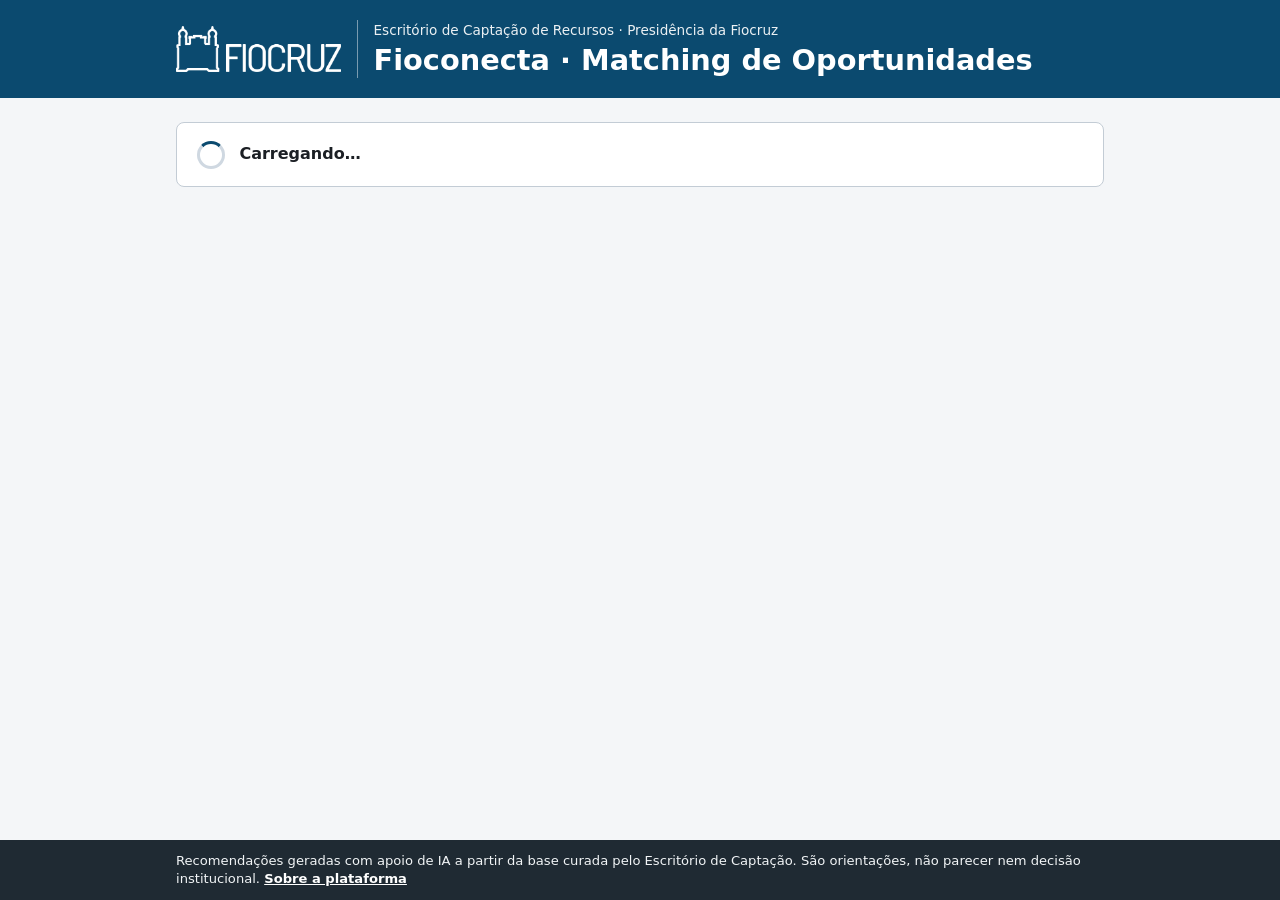
==== commit db5111f1: "Filtros da lista, áreas temáticas da VPPCB, vídeo na página "Sobre" e e-mails mantidos - Filtros nov" ====
--- a/docs/index.html
+++ b/docs/index.html
@@ -8,14 +8,14 @@
   <meta name="referrer" content="strict-origin-when-cross-origin">
   <title>Fioconecta · Matching de Oportunidades</title>
   <meta name="description" content="Consulte os editais da base curada pelo Escritório de Captação da Fiocruz e receba recomendações de oportunidades para o seu projeto.">
-  <link rel="stylesheet" href="styles.css?v=20">
+  <link rel="stylesheet" href="styles.css?v=21">
 </head>
 <body>
   <a class="pular" href="#conteudo">Pular para o conteúdo</a>
 
   <header class="topo">
     <div class="topo-interno">
-      <img class="logo" src="img/logo-fiocruz.webp?v=20" alt="Fiocruz" width="164" height="46">
+      <img class="logo" src="img/logo-fiocruz.webp?v=21" alt="Fiocruz" width="164" height="46">
       <div class="topo-textos">
         <p class="sobretitulo">Escritório de Captação de Recursos · Presidência da Fiocruz</p>
         <h1>Fioconecta · Matching de Oportunidades</h1>
@@ -86,7 +86,7 @@
       <p>Editais acompanhados pelo Escritório de Captação. Escolha um edital e clique em <strong>Ver se combina com meu projeto</strong>, ou <a href="#avaliar">receba recomendações entre todas as oportunidades de uma vez</a>.</p>
 
       <div class="filtros" role="search">
-        <div class="campo">
+        <div class="campo filtro-busca">
           <label for="busca">Buscar por financiador, edital ou tema</label>
           <input id="busca" type="search" maxlength="100" autocomplete="off">
         </div>
@@ -100,7 +100,27 @@
             <option value="todas">Todas</option>
           </select>
         </div>
-      </div>
+        <div class="campo">
+          <label for="filtro-area">Área temática</label>
+          <select id="filtro-area"><option value="">Todas as áreas</option></select>
+        </div>
+        <div class="campo">
+          <label for="filtro-valor">Faixa de valor</label>
+          <select id="filtro-valor" aria-describedby="nota-filtros"><option value="">Qualquer valor</option></select>
+        </div>
+        <div class="campo">
+          <label for="filtro-moeda">Moeda</label>
+          <select id="filtro-moeda"><option value="">Qualquer moeda</option></select>
+        </div>
+        <div class="campo">
+          <label for="filtro-via">Via de governança</label>
+          <select id="filtro-via"><option value="">Todas as vias</option></select>
+        </div>
+        <div class="campo filtro-acoes">
+          <button type="button" id="limpar-filtros" class="botao-link" hidden>Limpar filtros</button>
+        </div>
+      </div>
+      <p id="nota-filtros" class="nota-filtros">Área temática e faixa de valor são estimadas a partir do texto de cada edital. A faixa usa o maior valor citado, na moeda do próprio edital, sem conversão.</p>
 
       <div id="aviso-oportunidades" class="aviso-erro" role="alert" tabindex="-1" hidden></div>
       <p id="contagem-oportunidades" class="contagem" role="status" aria-live="polite"></p>
@@ -312,11 +332,12 @@
     <p>Recomendações geradas com apoio de IA a partir da base curada pelo Escritório de Captação. São orientações, não parecer nem decisão institucional. <a href="sobre.html">Sobre a plataforma</a></p>
   </footer>
 
-  <script src="config.js?v=20"></script>
-  <script src="xlsx.js?v=20"></script>
-  <script src="proposta.js?v=20"></script>
-  <script src="lib/pptxgen.bundle.js?v=20"></script>
-  <script src="apresentacao.js?v=20"></script>
-  <script src="app.js?v=20"></script>
+  <script src="config.js?v=21"></script>
+  <script src="filtros.js?v=21"></script>
+  <script src="xlsx.js?v=21"></script>
+  <script src="proposta.js?v=21"></script>
+  <script src="lib/pptxgen.bundle.js?v=21"></script>
+  <script src="apresentacao.js?v=21"></script>
+  <script src="app.js?v=21"></script>
 </body>
 </html>
--- a/docs/styles.css
+++ b/docs/styles.css
@@ -368,8 +368,13 @@
   width: 100%; font: inherit; color: inherit; background: #fff;
   border: 1px solid #8a96a3; border-radius: 6px; padding: .55rem .65rem;
 }
-.filtros { display: grid; grid-template-columns: 2fr 1fr; gap: 0 1rem; margin-top: 1rem; }
-@media (max-width: 36rem) { .filtros { grid-template-columns: 1fr; } }
+.filtros { display: grid; grid-template-columns: repeat(auto-fill, minmax(13.5rem, 1fr)); gap: 0 1rem; margin-top: 1rem; }
+.filtros .campo { margin-bottom: .9rem; }
+.filtros .campo[hidden] { display: none; }
+.filtro-busca { grid-column: 1 / -1; }
+.filtro-acoes { display: flex; align-items: flex-end; }
+.filtros select { width: 100%; }
+.nota-filtros { margin: -.4rem 0 1rem; font-size: .85rem; color: var(--cor-texto-suave); }
 .contagem { margin: -.5rem 0 .9rem; color: var(--cor-texto-suave); font-size: .95rem; }
 
 .chip-prazo { font-size: .82rem; font-weight: 700; border-radius: 999px; padding: .15rem .65rem; background: #e3e8ed; color: #2c3640; }
